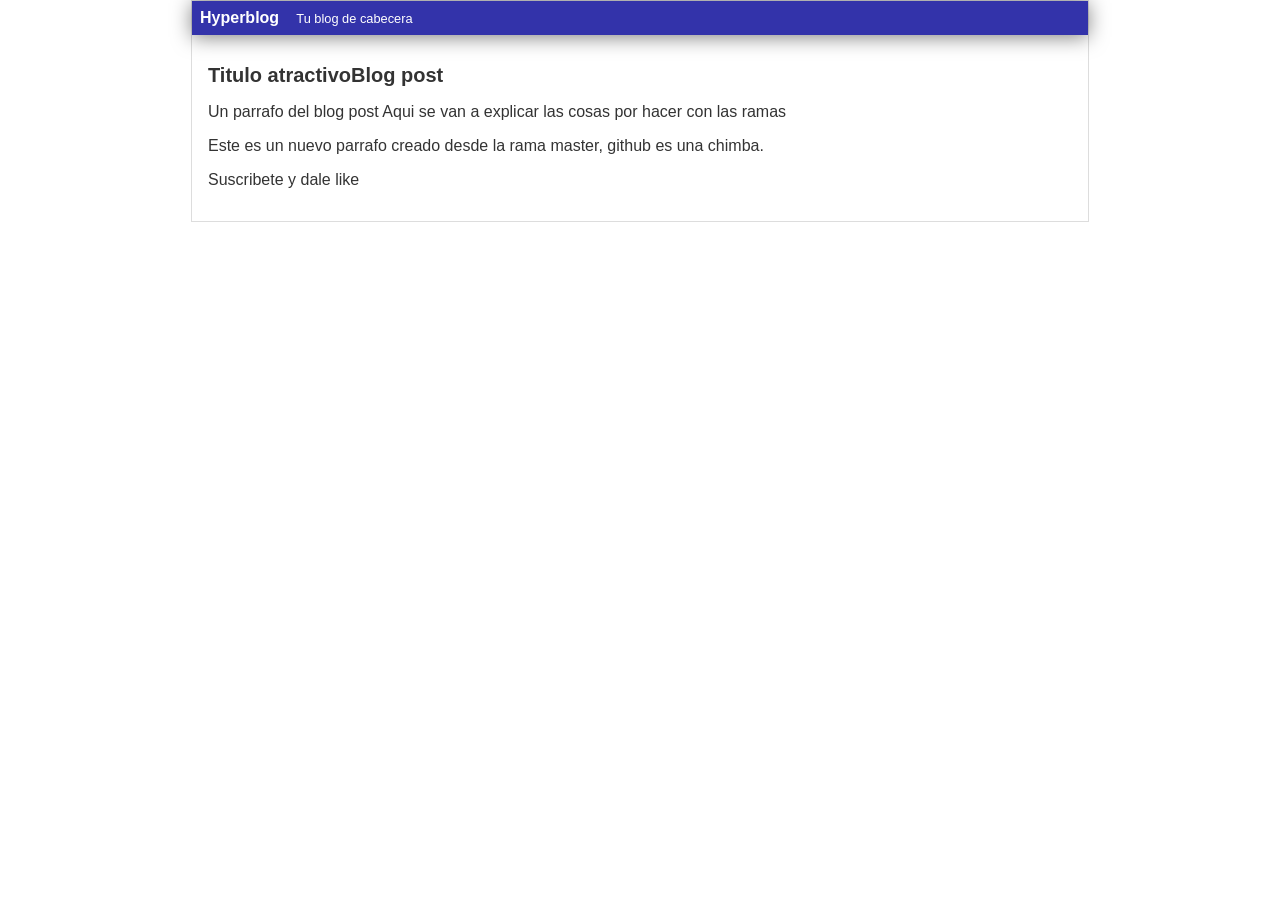
==== blogpost.html @ 2aa3ebb6 "Cambio de titulo" ====
<html>
    <head>
        
        <title>Welcome</title>
        <link rel="stylesheet" href="css/stilos.css"/>

    </head>
    <body>

        <div id="container">

            <div id="cabecera">
                Hyperblog <span id="tagline">Tu blog de cabecera</span>
            </div>
            <div id="post">

                    <h1>Titulo atractivoBlog post</h1>
                    <p>Un parrafo del blog post
                        Aqui se van a explicar las cosas por
                        hacer con las ramas
                    </p>
                    <p>
                        Este es un nuevo parrafo creado desde la
                        rama master, github es una chimba.
                    </p>
                    <p>Suscribete y dale like</p>
            </div>

        </div>
        

    </body>

</html>
---- css/stilos.css ----
body
{   

    color: #333;
    text-align: center;
    font-family: "Arial";
    font-size: 16px;
    margin: 0;
    padding: 0; 
}
#cabecera
{
    background: #33A;
    color: white;
    box-shadow: 0px 2px 20px 0px rgba(0,0,0,0.5);
    font-weight: bold;
    margin: 0;
    padding: 0.5em;
}
#cabecera #tagline
{
    padding: 0 0 0 1em;
    font-weight: normal;
    font-size: 0.8em;
}
#container
{
    width: 70%;
    padding: 0;
    text-align: left;
    border: 1px solid #DDD;
    margin: 0 auto;
}
#container h1
{
    font-size: 20px;
}
#post
{
    padding: 1em;

}
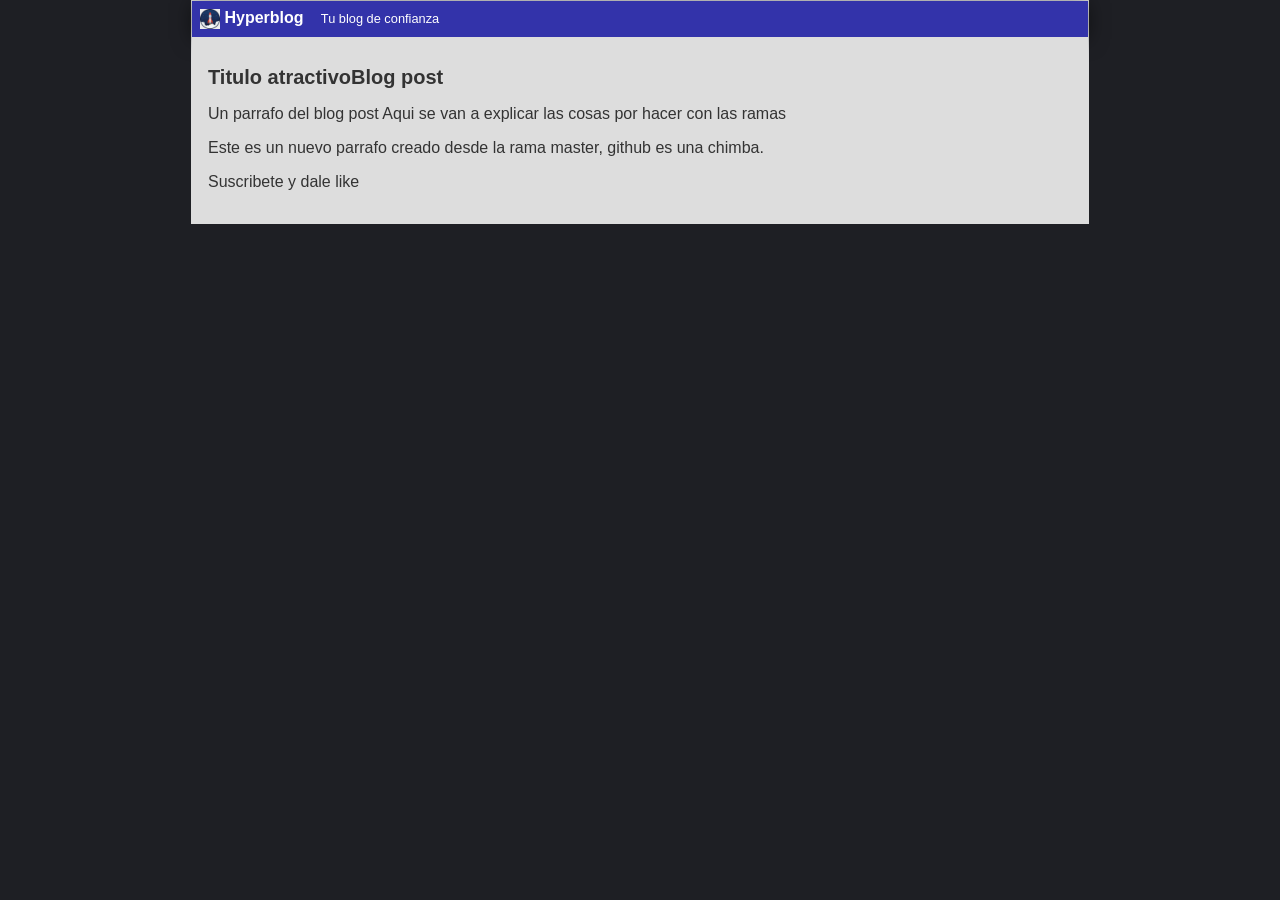
==== commit b8bd1304: "Color de fondo y nuevo logo agregado" ====
--- a/blogpost.html
+++ b/blogpost.html
@@ -1,7 +1,7 @@
 <html>
     <head>
         
-        <title>Welcome</title>
+        <title>Welcome to Hyperblog 2.0</title>
         <link rel="stylesheet" href="css/stilos.css"/>
 
     </head>
@@ -10,7 +10,9 @@
         <div id="container">
 
             <div id="cabecera">
-                Hyperblog <span id="tagline">Tu blog de cabecera</span>
+                <img id="logo" src="images/cuete.jpg" />
+                Hyperblog
+                <span id="tagline">Tu blog de confianza</span>
             </div>
             <div id="post">
 
--- a/css/stilos.css
+++ b/css/stilos.css
@@ -1,6 +1,6 @@
 body
 {   
-
+    background: #1e1f24;
     color: #333;
     text-align: center;
     font-family: "Arial";
@@ -17,6 +17,13 @@
     margin: 0;
     padding: 0.5em;
 }
+#cabecera #logo
+{
+    width: 20px;
+    vertical-align: middle;
+}
+
+
 #cabecera #tagline
 {
     padding: 0 0 0 1em;
@@ -37,6 +44,7 @@
 }
 #post
 {
+    background: #DDD;
     padding: 1em;
 
 }
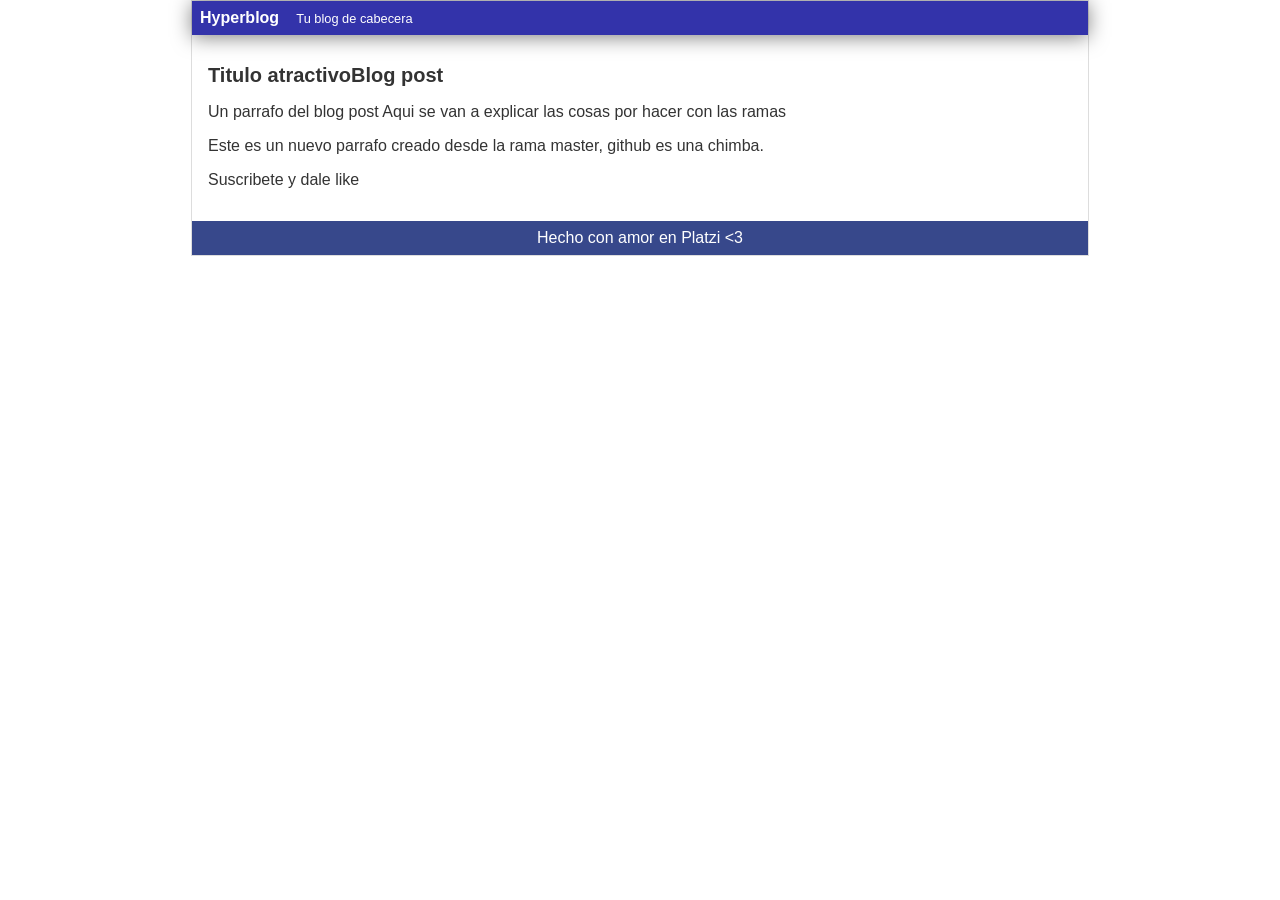
==== commit ddbb3fff: "Footer terminado" ====
--- a/blogpost.html
+++ b/blogpost.html
@@ -10,9 +10,7 @@
         <div id="container">
 
             <div id="cabecera">
-                <img id="logo" src="images/cuete.jpg" />
-                Hyperblog
-                <span id="tagline">Tu blog de confianza</span>
+                Hyperblog <span id="tagline">Tu blog de cabecera</span>
             </div>
             <div id="post">
 
@@ -28,6 +26,10 @@
                     <p>Suscribete y dale like</p>
             </div>
 
+            <div id="footer">
+                Hecho con amor en Platzi &lt;3
+            </div>
+
         </div>
         
 
--- a/css/stilos.css
+++ b/css/stilos.css
@@ -1,6 +1,6 @@
 body
 {   
-    background: #1e1f24;
+
     color: #333;
     text-align: center;
     font-family: "Arial";
@@ -17,13 +17,6 @@
     margin: 0;
     padding: 0.5em;
 }
-#cabecera #logo
-{
-    width: 20px;
-    vertical-align: middle;
-}
-
-
 #cabecera #tagline
 {
     padding: 0 0 0 1em;
@@ -44,7 +37,13 @@
 }
 #post
 {
-    background: #DDD;
     padding: 1em;
 
 }
+#footer
+{
+    background: #37488b;
+    color: white;
+    text-align: center;
+    padding: 0.5em;
+}
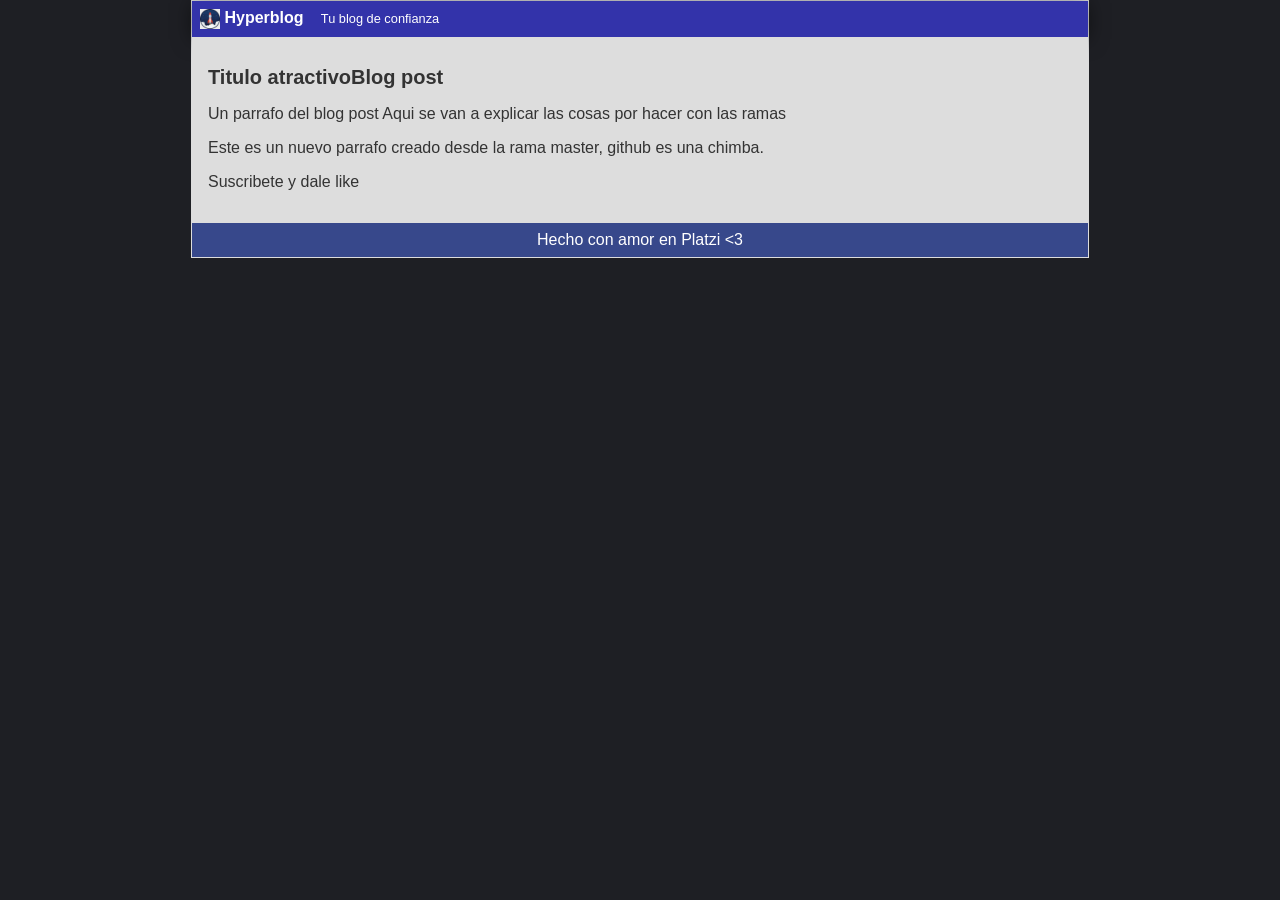
==== commit f2744667: "Agregando el footer al master" ====
--- a/blogpost.html
+++ b/blogpost.html
@@ -10,7 +10,9 @@
         <div id="container">
 
             <div id="cabecera">
-                Hyperblog <span id="tagline">Tu blog de cabecera</span>
+                <img id="logo" src="images/cuete.jpg" />
+                Hyperblog
+                <span id="tagline">Tu blog de confianza</span>
             </div>
             <div id="post">
 
--- a/css/stilos.css
+++ b/css/stilos.css
@@ -1,6 +1,6 @@
 body
 {   
-
+    background: #1e1f24;
     color: #333;
     text-align: center;
     font-family: "Arial";
@@ -17,6 +17,13 @@
     margin: 0;
     padding: 0.5em;
 }
+#cabecera #logo
+{
+    width: 20px;
+    vertical-align: middle;
+}
+
+
 #cabecera #tagline
 {
     padding: 0 0 0 1em;
@@ -37,6 +44,7 @@
 }
 #post
 {
+    background: #DDD;
     padding: 1em;
 
 }
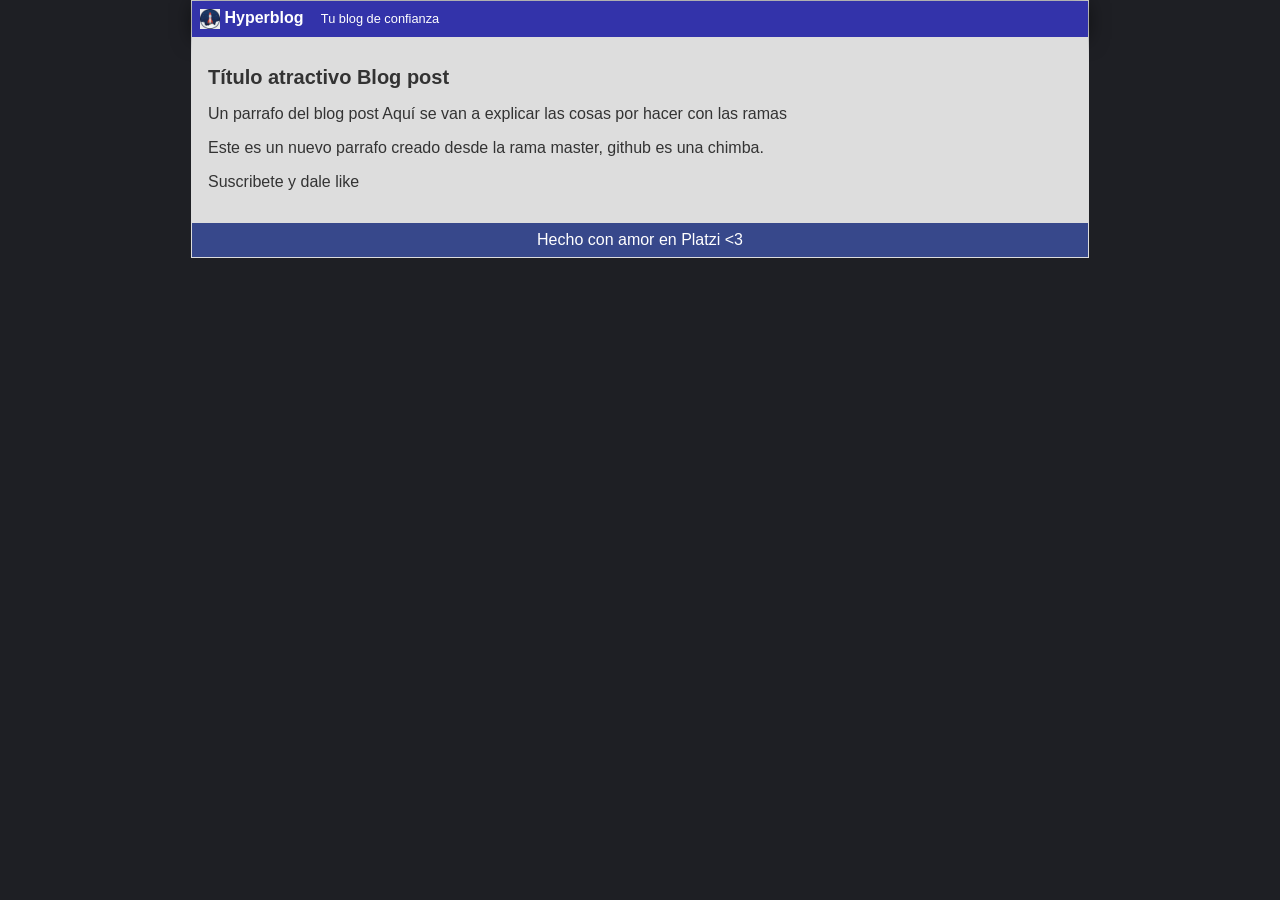
==== commit 84d48f52: "Tildes arreglados" ====
--- a/blogpost.html
+++ b/blogpost.html
@@ -16,9 +16,9 @@
             </div>
             <div id="post">
 
-                    <h1>Titulo atractivoBlog post</h1>
+                    <h1>Título atractivo Blog post</h1>
                     <p>Un parrafo del blog post
-                        Aqui se van a explicar las cosas por
+                        Aquí se van a explicar las cosas por
                         hacer con las ramas
                     </p>
                     <p>
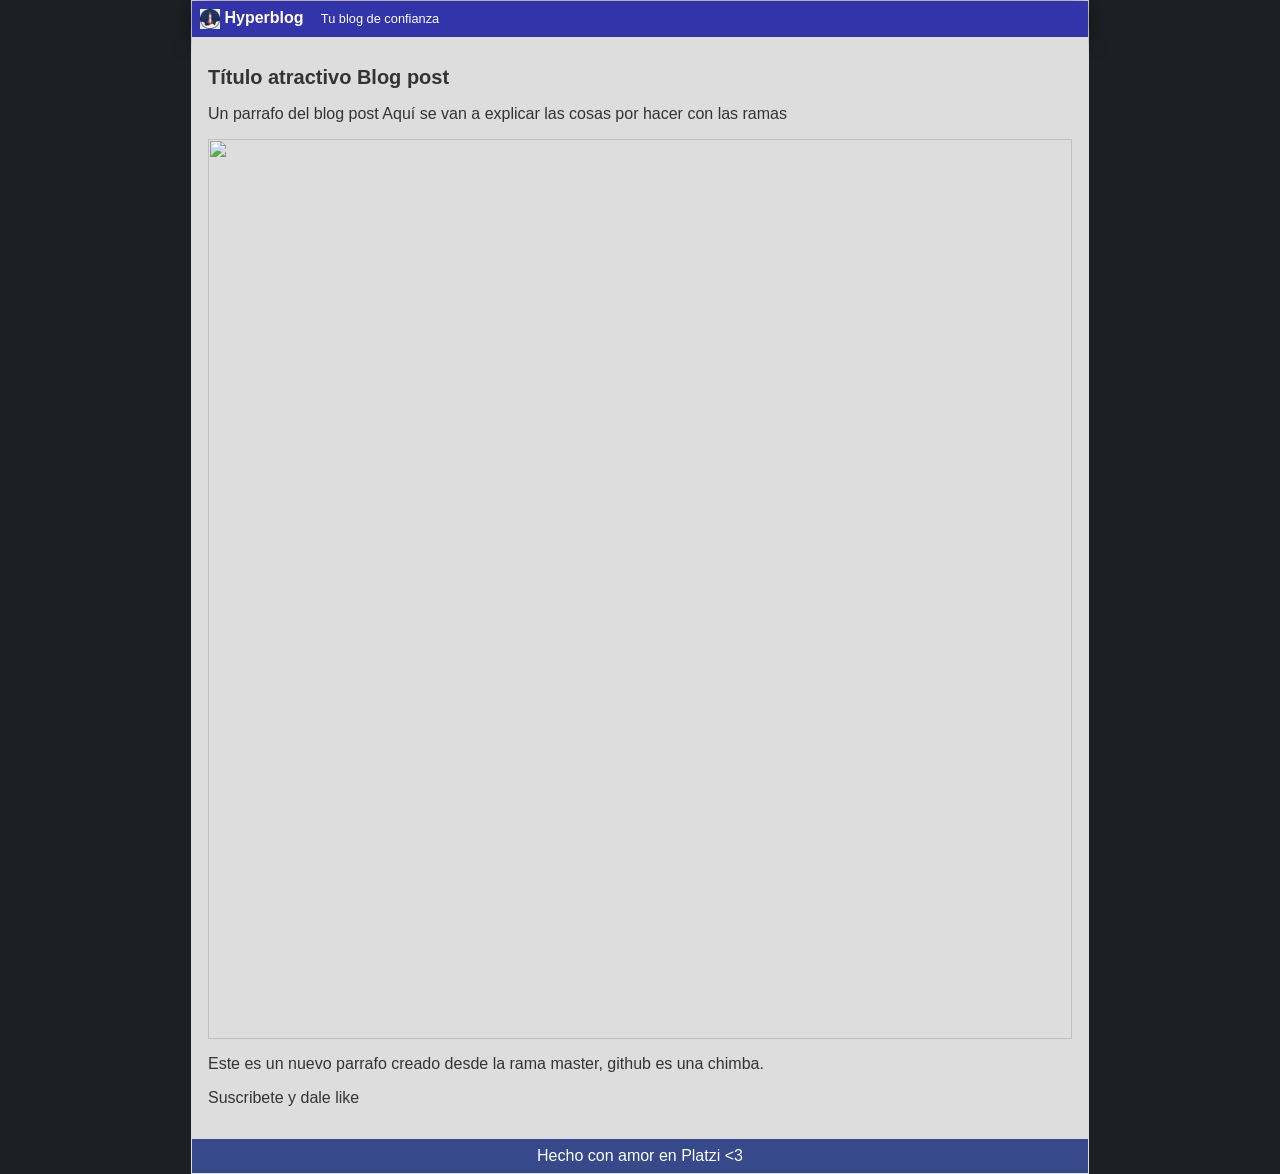
==== commit b2bd2efc: "Agregada la img al repo" ====
--- a/blogpost.html
+++ b/blogpost.html
@@ -16,11 +16,12 @@
             </div>
             <div id="post">
 
-                    <h1>Título atractivo Blog post</h1>
+                    <h1>T&iacutetulo atractivo Blog post</h1>
                     <p>Un parrafo del blog post
-                        Aquí se van a explicar las cosas por
+                        Aqu&iacute; se van a explicar las cosas por
                         hacer con las ramas
                     </p>
+                    <p><img src="images/THor.jpg" width="100%" /></p>
                     <p>
                         Este es un nuevo parrafo creado desde la
                         rama master, github es una chimba.
